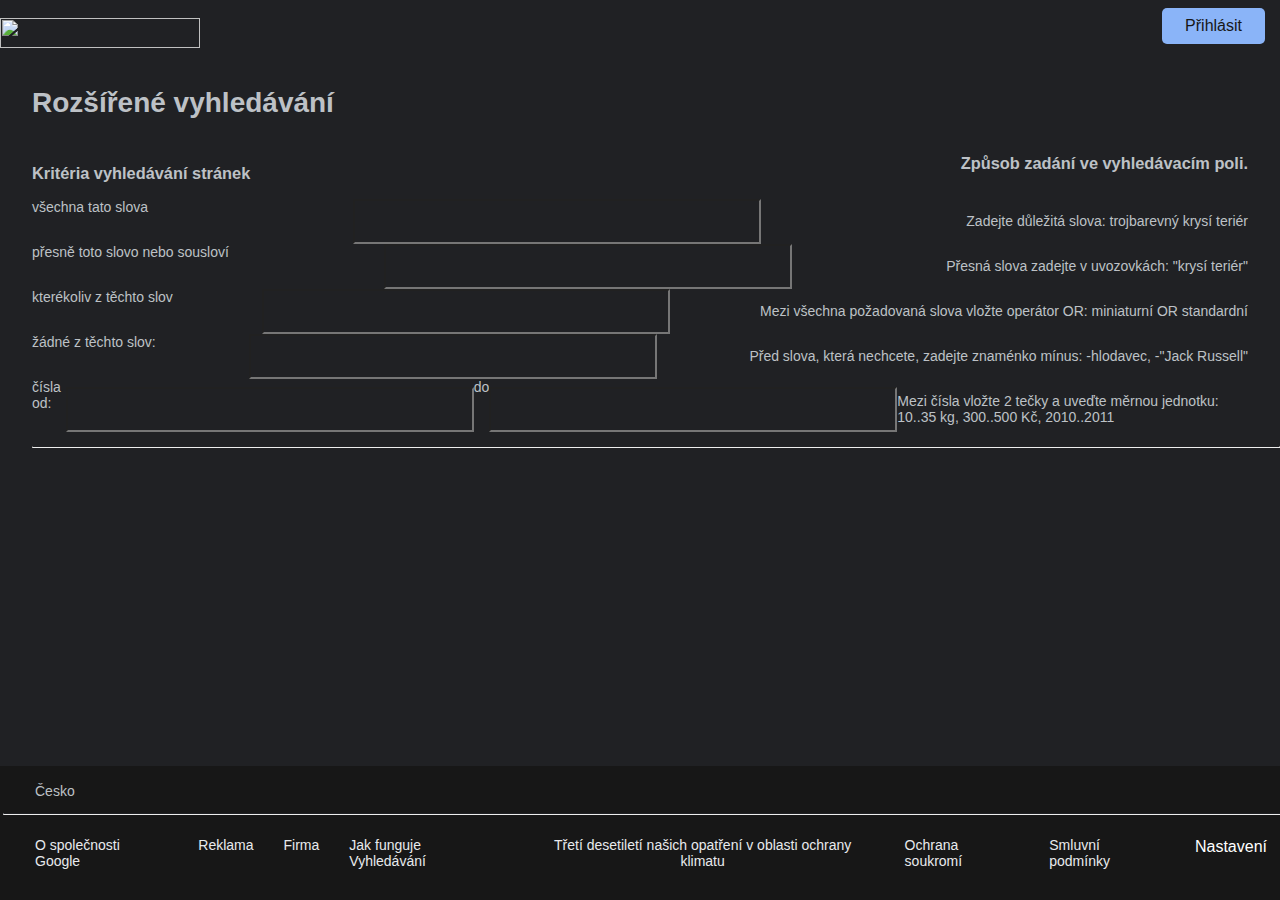
==== advanced.html @ 7b93b61c "jsem zajebal" ====
<!DOCTYPE html>
<html lang="cs">
<link rel="stylesheet" href="css/style.css">
<meta name="viewport" content="width=device-width, initial-scale=1.0">
    <head>
        <title>Rozšířené vyhledávání</title>
    </head>
    <body>
        <nav class="navbar">
            <div class="gb_Ed">
                <img src="https://upload.wikimedia.org/wikipedia/commons/2/2f/Google_2015_logo.svg" class="left pt" width="200px" height="30px">
                <span class="gb_F">
                    <a href="https://accounts.google.com/v3/signin/identifier?continue=https%3A%2F%2Fmyaccount.google.com%2F%3Fpli%3D1%26nlr%3D1&sacu=1&flowName=GlifWebSignIn&flowEntry=AddSession&dsh=S1862524751%3A1700726785052387&theme=glif">
                    <button class="button"> Přihlásit </button>
                    </a>
                </span>
            </div>
        </nav>
        <div class="pl">
        <h1 style="padding-top: 20px;">Rozšířené vyhledávání</h1>
        <div class="fl">
        <h3 class="pt" style="display: flex;">Kritéria vyhledávání stránek</h3>
        <h3 class="pr">Způsob zadání ve vyhledávacím poli.</h3>
    </div>
        <form>
            <div class="flex">
            <label for="all">všechna tato slova</label><br>
            <input type="text" id="all" name="all"><br>
            <p class="pr">Zadejte důležitá slova: trojbarevný krysí teriér</p>
        </div>
        <div class="flex">
            <label for="exac">přesně toto slovo nebo sousloví</label><br>
            <input type="text" id="exac" name="exac">
            <p class="pr">Přesná slova zadejte v uvozovkách: "krysí teriér"</p>
        </div>
        <div class="flex">
            <label for="any">kterékoliv z těchto slov</label><br>
            <input type="text" id="any" name="any"><br>
            <p class="pr">Mezi všechna požadovaná slova vložte operátor OR: miniaturní OR standardní</p>
        </div>
        <div class="flex">
            <label for="none">žádné z těchto slov:</label><br>
            <input type="text" id="none" name="none">
            <p class="pr">Před slova, která nechcete, zadejte znaménko mínus: -hlodavec, -"Jack Russell"</p>
        </div>
        <div class="flex">
            <label for="numbers">čísla od:</label><br>
            <input type="text" id="numbers" name="numbers"><br>
            <label for="numbers">do</label>
            <input type="text" id="numbers" name="numbers"><br>
            <p class="pr">Mezi čísla vložte 2 tečky a uveďte měrnou jednotku: 10..35 kg, 300..500 Kč, 2010..2011</p>
        </div>
          </form>
          <hr>
        </div>
        <footer>
            <p class="pl">Česko</p>
            <hr>
            <div class="flex">
            <a class = "phioh pl" href="https://about.google/?utm_source=google-CZ&utm_medium=referral&utm_campaign=hp-footer&fg=1">O společnosti Google</a>
            <a class = "phioh" href="https://www.google.com/intl/cs_cz/ads/?subid=ww-ww-et-g-awa-a-g_hpafoot1_1!o2&utm_source=google.com&utm_medium=referral&utm_campaign=google_hpafooter&fg=1">Reklama</a>
            <a class = "phioh" href="https://www.google.com/services/?subid=ww-ww-et-g-awa-a-g_hpbfoot1_1!o2&utm_source=google.com&utm_medium=referral&utm_campaign=google_hpbfooter&fg=1">Firma</a>
            <a class = "phioh" href="https://google.com/search/howsearchworks/?fg=1">Jak funguje Vyhledávání</a>
           <span class="kxwpgc ktlki"> <a class="phioh" href="https://sustainability.google/intl/cs/carbon-free/?utm_source=googlehpfooter&utm_medium=housepromos&utm_campaign=bottom-footer&utm_content=">Třetí desetiletí našich opatření v oblasti ochrany klimatu</a></span>
            <a class="phioh r" href="https://policies.google.com/privacy?hl=cs&fg=1">Ochrana soukromí</a>
            <a class="phioh r" href="https://policies.google.com/terms?hl=cs&fg=1">Smluvní podmínky</a>
            <div class="dropup">
                <button class="dropbtn">Nastavení</button>
                <div class="dropup-content">
                  <a href="https://www.google.com/preferences?hl=cs&fg=1">Nastavení vyhledávání</a>
                  <a href="advanced.html">Rozšíření vyhledávání</a>
                  <a href="https://myactivity.google.com/privacyadvisor/search?utm_source=googlemenu&fg=1">Vaše data ve vyhledávání</a>
                  <a href="https://myactivity.google.com/product/search?utm_source=google&hl=cs&fg=1">Historie vyhledávání</a>
                  <a href="https://support.google.com/websearch/?p=ws_results_help&hl=cs&fg=1">Vyhledávat v nápovědě</a>
                </div>
              </div>
            </div>
            </div>
        </footer>
    </body>
---- css/style.css ----
.vik {
    margin: auto;
    margin-bottom: 21.7rem;
    text-align: center;
    position: relative;
    justify-content: center;
    align-items: center;
    align-content: center;
}

hr{border-top: solid 1px #202124}

.center{
    justify-content: center;

}

.potv{
    resize: none;
    background-color: transparent;
    border: none;
    margin: 0;
    padding: 0;
    color:#e8eaed;
    word-wrap: break-word;
    outline: none;
    display: flex;
}

input {
    min-height: 2rem;
    min-width: 25rem
}

a{
    text-decoration: none;
    color:white
}

body,input,button {
    font-family: Arial, Helvetica, sans-serif;
    color: #bdc1c6;
    background-color: #202124;
    font-size: 14px;
    margin: auto;
    padding-top: 8px;
}

footer {
    background-color: #171717;
    padding: 3px;
    padding-bottom:1rem;
    position: fixed;
    left: 0;
    bottom: 0;
    width: 100%;
    flex-wrap: nowrap;
}

form{
    width: 100%;
}

div{
    display: block;
}

img {
    overflow: clip;
}

.navbar {
    text-align: right;
    text-decoration: none;
}

.button {
    border: none;
    border-radius: 5px;
    background-color: #8ab4f8;
    color: #171717;
    padding: 9px 23px;
    text-align: center;
    text-decoration: none;
    display: flex;
    font-size: 16px;
    cursor: pointer;
  }

.gb_F {
    text-decoration: none;
    justify-content: right ;
    padding-left: 15px ;
}

.gb_Ed {
    font-family: Arial, sans-serif;
    line-height: normal;
    padding-right: 15px;
    text-decoration: none;
    display: flex;
    justify-content: space-between;
}

.gb_Fred {
    font-family: Arial, sans-serif;
    line-height: normal;
    padding-right: 15px;
    text-decoration: none;
    display: flex;
    justify-content: right;
}

.phioh {
    padding: 15px;
    color: #e8eaed;
    font-family: Arial, sans-serif;
    text-decoration: none;
    flex-wrap: nowrap;
    display: flex;
    
}

.flex{
    display: flex;
}

.ktlki {
    text-align: center;
    justify-content: space-around;
    margin: auto;
    display: flex;
    flex-wrap: nowrap;
}

.kok {
max-height: 100%;
max-width: 100%;
display: block;
margin-left: auto;
margin-right: auto;
height: 5rem;
padding-bottom: 1rem;
margin-top: 3rem;
}

.fl {
    display: flex;
    justify-content: space-between;
}


.kxwpgc .phioh.l {
    text-align: right;
}

.pl{
    padding-left: 2rem;
}

.pt{
    padding-top: 10px
}

.pr{
    padding-right: 2rem;
}

.r{
    justify-content: right;
}

.aghh{
    justify-content: flex-start;
    min-width: 30%;
    order: 1;
}

.btn {
    display: flex;
    justify-content: space-evenly;
    padding-left: 30%;
    padding-right: 30%;
    padding-top: 2rem;

}
.btn input[type=submit]{
    background-color: #303134;
    border: 1px;
    border-radius: 4px;
    color: white;
    font-size: 14px;
    margin: 11px 4px;
    padding: 0 16px;
    line-height: 27px;
    height: 36px;
    min-width: 140px;
    text-align: center;
    cursor: pointer;
    user-select: none;
    flex-shrink: 0;

}

.vik input[type=text] {
    width: 35%;
    padding: 9px 20px;
    text-align: left;
    border-radius: 25px;
    background-color: #202124;
    border: 1px solid #5f6368;
    font-weight: 300;
    margin-top: 16px;
    color: white;
}

.vik input[type=submit]:hover {
    border: 1px solid rgb(145, 145, 145);
}

.phioh a:hover {
    text-decoration: underline;
}

/* Dropup Button */
.dropbtn {
    background-color: #171717;
    color: white;
    padding: 16px;
    font-size: 16px;
    border: none;
  }
  
  /* The container <div> - needed to position the dropup content */
  .dropup {
    position: relative;
    display: inline-block;
  }
  
  /* Dropup content (Hidden by Default) */
  .dropup-content {
    display: none;
    position: absolute;
    bottom: 50px;
    background-color: #202124;
    min-width: 160px;
    box-shadow: 0px 8px 16px 0px rgba(0,0,0,0.2);
    z-index: 1;
  }
  
  /* Links inside the dropup */
  .dropup-content a {
    color: white;
    padding: 12px 16px;
    text-decoration: none;
    display: block;
  }
  
  /* Change color of dropup links on hover */
  .dropup-content a:hover {background-color: #393939}
  
  /* Show the dropup menu on hover */
  .dropup:hover .dropup-content {
    display: block;
  }
  
  /* Change the background color of the dropup button when the dropup content is shown */
  .dropup:hover .dropbtn {
    text-decoration: underline;
  }

  .left{
    display: flex;
    justify-content: left;

  }
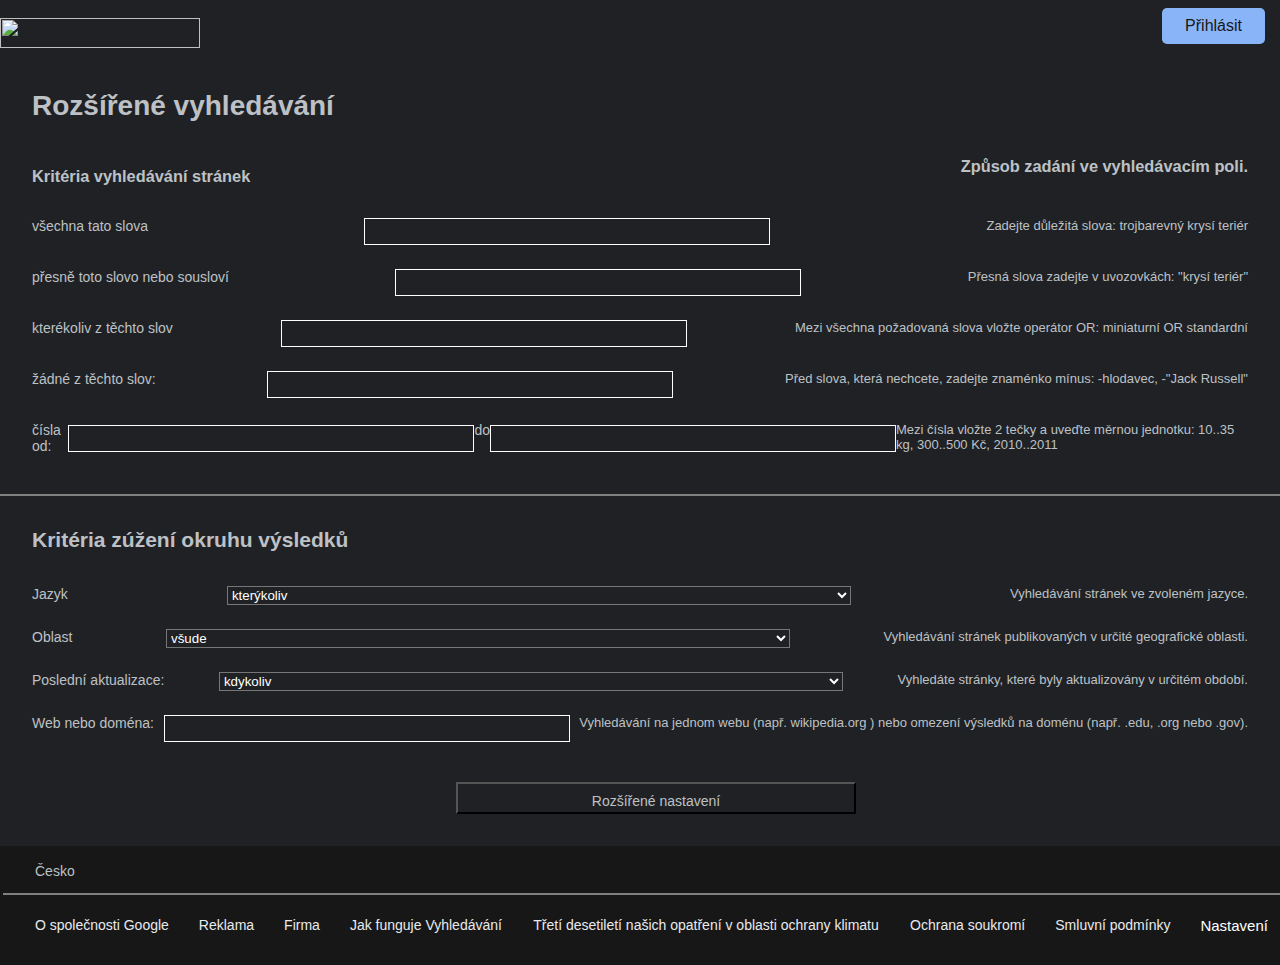
==== commit 97c0bac7: "zajebal" ====
--- a/advanced.html
+++ b/advanced.html
@@ -1,80 +1,198 @@
 <!DOCTYPE html>
 <html lang="cs">
-<link rel="stylesheet" href="css/style.css">
-<meta name="viewport" content="width=device-width, initial-scale=1.0">
-    <head>
-        <title>Rozšířené vyhledávání</title>
-    </head>
-    <body>
-        <nav class="navbar">
-            <div class="gb_Ed">
-                <img src="https://upload.wikimedia.org/wikipedia/commons/2/2f/Google_2015_logo.svg" class="left pt" width="200px" height="30px">
-                <span class="gb_F">
-                    <a href="https://accounts.google.com/v3/signin/identifier?continue=https%3A%2F%2Fmyaccount.google.com%2F%3Fpli%3D1%26nlr%3D1&sacu=1&flowName=GlifWebSignIn&flowEntry=AddSession&dsh=S1862524751%3A1700726785052387&theme=glif">
-                    <button class="button"> Přihlásit </button>
-                    </a>
-                </span>
-            </div>
-        </nav>
-        <div class="pl">
-        <h1 style="padding-top: 20px;">Rozšířené vyhledávání</h1>
-        <div class="fl">
-        <h3 class="pt" style="display: flex;">Kritéria vyhledávání stránek</h3>
+  <link rel="stylesheet" href="css/style.css" />
+  <meta name="viewport" content="width=device-width, initial-scale=1.0" />
+  <head>
+    <title>Rozšířené vyhledávání</title>
+  </head>
+  <body>
+    <nav class="navbar">
+      <div class="gb_Ed">
+        <a href="index.html">
+          <img
+            src="https://upload.wikimedia.org/wikipedia/commons/2/2f/Google_2015_logo.svg"
+            class="left pt"
+            width="200px"
+            height="30px"
+          />
+        </a>
+        <span class="gb_F">
+          <a
+            href="https://accounts.google.com/v3/signin/identifier?continue=https%3A%2F%2Fmyaccount.google.com%2F%3Fpli%3D1%26nlr%3D1&sacu=1&flowName=GlifWebSignIn&flowEntry=AddSession&dsh=S1862524751%3A1700726785052387&theme=glif"
+          >
+            <button class="button">Přihlásit</button>
+          </a>
+        </span>
+      </div>
+    </nav>
+    <div class="pl">
+      <h1 style="padding-top: 20px">Rozšířené vyhledávání</h1>
+      <div class="fl">
+        <h3 class="pt" style="display: flex">Kritéria vyhledávání stránek</h3>
         <h3 class="pr">Způsob zadání ve vyhledávacím poli.</h3>
+      </div>
+      <form>
+        <div class="advanced">
+          <label for="all">všechna tato slova</label><br />
+          <input class="h" type="text" id="all" name="all" /><br />
+          <label for="all" style="font-size: small" class="pr"
+            >Zadejte důležitá slova: trojbarevný krysí teriér</label
+          >
+        </div>
+        <div class="advanced">
+          <label for="exac">přesně toto slovo nebo sousloví</label><br />
+          <input class="h" type="text" id="exac" name="exac" />
+          <label for="exac" style="font-size: small" class="pr"
+            >Přesná slova zadejte v uvozovkách: "krysí teriér"</label
+          >
+        </div>
+        <div class="advanced">
+          <label for="any">kterékoliv z těchto slov</label><br />
+          <input class="h" type="text" id="any" name="any" /><br />
+          <label for="any" style="font-size: small" class="pr"
+            >Mezi všechna požadovaná slova vložte operátor OR: miniaturní OR
+            standardní</label
+          >
+        </div>
+        <div class="advanced">
+          <label for="none">žádné z těchto slov:</label><br />
+          <input class="h" type="text" id="none" name="none" />
+          <label for="none" style="font-size: small" class="pr"
+            >Před slova, která nechcete, zadejte znaménko mínus: -hlodavec,
+            -"Jack Russell"</label
+          >
+        </div>
+        <div class="advanced">
+          <label for="numbers">čísla od:</label><br />
+          <input class="h" type="text" id="numbers" name="numbers" /><br />
+          <label for="numbers">do</label>
+          <input class="h" type="text" id="numbers" name="numbers" /><br />
+          <label for="numbers" style="font-size: small" class="pr"
+            >Mezi čísla vložte 2 tečky a uveďte měrnou jednotku: 10..35 kg,
+            300..500 Kč, 2010..2011</label
+          >
+        </div>
+      </form>
     </div>
-        <form>
-            <div class="flex">
-            <label for="all">všechna tato slova</label><br>
-            <input type="text" id="all" name="all"><br>
-            <p class="pr">Zadejte důležitá slova: trojbarevný krysí teriér</p>
+    <hr style="margin-top: 2rem; margin-bottom: 2rem" />
+    <div class="pl">
+      <h2>Kritéria zúžení okruhu výsledků</h2>
+      <form class="advanced">
+        <label for="lang">Jazyk</label>
+        <select name="languages" id="lang">
+          <option value="wht">kterýkoliv</option>
+          <option value="afr">Afrikánsky</option>
+          <option value="us">Anglicky</option>
+          <option value="cz">Česky</option>
+          <option value="ger">Německy</option>
+          <option value="rus">Rusky</option>
+          <option value="spn">Španělsky</option>
+          <option value="jap">Japonsky</option>
+          <option value="chin">Čínsky</option>
+        </select>
+        <label for="lang" style="font-size: small" class="pr"
+          >Vyhledávání stránek ve zvoleném jazyce.</label
+        >
+      </form>
+      <form class="advanced">
+        <label for="area">Oblast</label>
+        <select name="area" id="area">
+          <option value="wht1">všude</option>
+          <option value="afr1">Afrika</option>
+          <option value="us1">Anglie</option>
+          <option value="cz1">Česká Republika</option>
+          <option value="ger1">Německo</option>
+          <option value="rus1">Rusko</option>
+          <option value="spn1">Španělsko</option>
+          <option value="jap1">Japonsko</option>
+          <option value="chin1">Čína</option>
+        </select>
+        <label for="area" style="font-size: small" class="pr"
+          >Vyhledávání stránek publikovaných v určité geografické
+          oblasti.</label
+        >
+      </form>
+      <form class="advanced">
+        <label for="upd">Poslední aktualizace:</label>
+        <select name="update" id="upd">
+          <option value="whnvr">kdykoliv</option>
+          <option value="24">posledních 24h</option>
+          <option value="lw">minulý týden</option>
+          <option value="lm">minulý měsíc</option>
+          <option value="ly">minulý rok</option>
+        </select>
+        <label for="upd" style="font-size: small" class="pr"
+          >Vyhledáte stránky, které byly aktualizovány v určitém období.</label
+        >
+      </form>
+      <div class="advanced">
+        <label for="none">Web nebo doména:</label><br />
+        <input class="h" type="text" id="none" name="none" />
+        <label for="none" style="font-size: small" class="pr"
+          >Vyhledávání na jednom webu (např. wikipedia.org ) nebo omezení
+          výsledků na doménu (např. .edu, .org nebo .gov).</label
+        >
+      </div>
+      <input type="Submit" value="Rozšířené nastavení" style="display: flex; justify-content: center; margin-top: 2rem; margin-bottom: 2rem
+      "> 
+    </div>
+    <footer style="position: relative">
+      <p class="pl">Česko</p>
+      <hr />
+      <div class="flex">
+        <a
+          class="phioh pl"
+          href="https://about.google/?utm_source=google-CZ&utm_medium=referral&utm_campaign=hp-footer&fg=1"
+          >O společnosti Google</a
+        >
+        <a
+          class="phioh"
+          href="https://www.google.com/intl/cs_cz/ads/?subid=ww-ww-et-g-awa-a-g_hpafoot1_1!o2&utm_source=google.com&utm_medium=referral&utm_campaign=google_hpafooter&fg=1"
+          >Reklama</a
+        >
+        <a
+          class="phioh"
+          href="https://www.google.com/services/?subid=ww-ww-et-g-awa-a-g_hpbfoot1_1!o2&utm_source=google.com&utm_medium=referral&utm_campaign=google_hpbfooter&fg=1"
+          >Firma</a
+        >
+        <a class="phioh" href="https://google.com/search/howsearchworks/?fg=1"
+          >Jak funguje Vyhledávání</a
+        >
+        <span class="kxwpgc ktlki">
+          <a
+            class="phioh"
+            href="https://sustainability.google/intl/cs/carbon-free/?utm_source=googlehpfooter&utm_medium=housepromos&utm_campaign=bottom-footer&utm_content="
+            >Třetí desetiletí našich opatření v oblasti ochrany klimatu</a
+          ></span
+        >
+        <a class="phioh r" href="https://policies.google.com/privacy?hl=cs&fg=1"
+          >Ochrana soukromí</a
+        >
+        <a class="phioh r" href="https://policies.google.com/terms?hl=cs&fg=1"
+          >Smluvní podmínky</a
+        >
+        <div class="dropup">
+          <button class="dropbtn">Nastavení</button>
+          <div class="dropup-content">
+            <a href="https://www.google.com/preferences?hl=cs&fg=1"
+              >Nastavení vyhledávání</a
+            >
+            <a href="advanced.html">Rozšířené vyhledávání</a>
+            <a
+              href="https://myactivity.google.com/privacyadvisor/search?utm_source=googlemenu&fg=1"
+              >Vaše data ve vyhledávání</a
+            >
+            <a
+              href="https://myactivity.google.com/product/search?utm_source=google&hl=cs&fg=1"
+              >Historie vyhledávání</a
+            >
+            <a
+              href="https://support.google.com/websearch/?p=ws_results_help&hl=cs&fg=1"
+              >Vyhledávat v nápovědě</a
+            >
+          </div>
         </div>
-        <div class="flex">
-            <label for="exac">přesně toto slovo nebo sousloví</label><br>
-            <input type="text" id="exac" name="exac">
-            <p class="pr">Přesná slova zadejte v uvozovkách: "krysí teriér"</p>
-        </div>
-        <div class="flex">
-            <label for="any">kterékoliv z těchto slov</label><br>
-            <input type="text" id="any" name="any"><br>
-            <p class="pr">Mezi všechna požadovaná slova vložte operátor OR: miniaturní OR standardní</p>
-        </div>
-        <div class="flex">
-            <label for="none">žádné z těchto slov:</label><br>
-            <input type="text" id="none" name="none">
-            <p class="pr">Před slova, která nechcete, zadejte znaménko mínus: -hlodavec, -"Jack Russell"</p>
-        </div>
-        <div class="flex">
-            <label for="numbers">čísla od:</label><br>
-            <input type="text" id="numbers" name="numbers"><br>
-            <label for="numbers">do</label>
-            <input type="text" id="numbers" name="numbers"><br>
-            <p class="pr">Mezi čísla vložte 2 tečky a uveďte měrnou jednotku: 10..35 kg, 300..500 Kč, 2010..2011</p>
-        </div>
-          </form>
-          <hr>
-        </div>
-        <footer>
-            <p class="pl">Česko</p>
-            <hr>
-            <div class="flex">
-            <a class = "phioh pl" href="https://about.google/?utm_source=google-CZ&utm_medium=referral&utm_campaign=hp-footer&fg=1">O společnosti Google</a>
-            <a class = "phioh" href="https://www.google.com/intl/cs_cz/ads/?subid=ww-ww-et-g-awa-a-g_hpafoot1_1!o2&utm_source=google.com&utm_medium=referral&utm_campaign=google_hpafooter&fg=1">Reklama</a>
-            <a class = "phioh" href="https://www.google.com/services/?subid=ww-ww-et-g-awa-a-g_hpbfoot1_1!o2&utm_source=google.com&utm_medium=referral&utm_campaign=google_hpbfooter&fg=1">Firma</a>
-            <a class = "phioh" href="https://google.com/search/howsearchworks/?fg=1">Jak funguje Vyhledávání</a>
-           <span class="kxwpgc ktlki"> <a class="phioh" href="https://sustainability.google/intl/cs/carbon-free/?utm_source=googlehpfooter&utm_medium=housepromos&utm_campaign=bottom-footer&utm_content=">Třetí desetiletí našich opatření v oblasti ochrany klimatu</a></span>
-            <a class="phioh r" href="https://policies.google.com/privacy?hl=cs&fg=1">Ochrana soukromí</a>
-            <a class="phioh r" href="https://policies.google.com/terms?hl=cs&fg=1">Smluvní podmínky</a>
-            <div class="dropup">
-                <button class="dropbtn">Nastavení</button>
-                <div class="dropup-content">
-                  <a href="https://www.google.com/preferences?hl=cs&fg=1">Nastavení vyhledávání</a>
-                  <a href="advanced.html">Rozšíření vyhledávání</a>
-                  <a href="https://myactivity.google.com/privacyadvisor/search?utm_source=googlemenu&fg=1">Vaše data ve vyhledávání</a>
-                  <a href="https://myactivity.google.com/product/search?utm_source=google&hl=cs&fg=1">Historie vyhledávání</a>
-                  <a href="https://support.google.com/websearch/?p=ws_results_help&hl=cs&fg=1">Vyhledávat v nápovědě</a>
-                </div>
-              </div>
-            </div>
-            </div>
-        </footer>
-    </body>+      </div>
+    </footer>
+  </body>
+</html>
--- a/css/style.css
+++ b/css/style.css
@@ -118,8 +118,16 @@
     text-decoration: none;
     flex-wrap: nowrap;
     display: flex;
-    
-}
+}
+
+.gb_F:hover {
+    text-decoration: underline;
+}
+
+.phioh:hover{
+    text-decoration: underline;
+}
+
 
 .flex{
     display: flex;
@@ -218,16 +226,12 @@
     border: 1px solid rgb(145, 145, 145);
 }
 
-.phioh a:hover {
-    text-decoration: underline;
-}
-
 /* Dropup Button */
 .dropbtn {
     background-color: #171717;
     color: white;
-    padding: 16px;
-    font-size: 16px;
+    padding: 15px;
+    font-size: 15px;
     border: none;
   }
   
@@ -269,8 +273,26 @@
     text-decoration: underline;
   }
 
-  .left{
-    display: flex;
-    justify-content: left;
-
-  }
+  hr{ border:1px solid gray;
+  }
+
+.h {border: 1px solid white;
+    min-height: 5px;
+    width: 30%;
+display: flex;
+justify-content: center;}
+
+  .advanced{
+    padding-top: 1rem;
+    padding-bottom: 0.5rem;
+    display: flex;
+    justify-content: space-between;
+  }
+
+  select{
+    width:50%;
+    background-color: #202124;
+    color:white;
+    display:flex;
+    justify-content: center;
+  }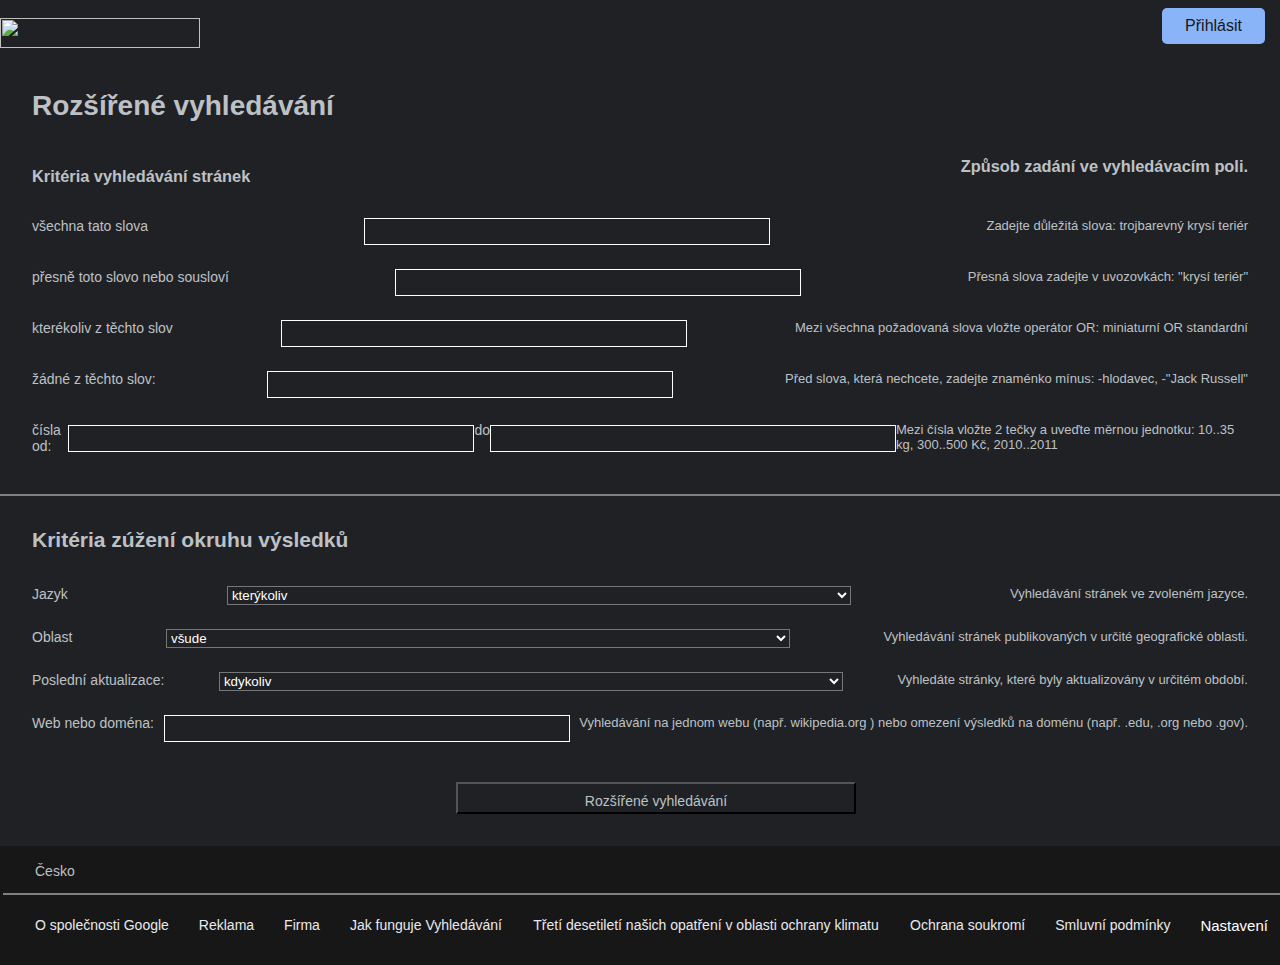
==== commit 6fc34375: "ez" ====
--- a/advanced.html
+++ b/advanced.html
@@ -133,7 +133,7 @@
           výsledků na doménu (např. .edu, .org nebo .gov).</label
         >
       </div>
-      <input type="Submit" value="Rozšířené nastavení" style="display: flex; justify-content: center; margin-top: 2rem; margin-bottom: 2rem
+      <input type="Submit" value="Rozšířené vyhledávání" style="display: flex; justify-content: center; margin-top: 2rem; margin-bottom: 2rem
       "> 
     </div>
     <footer style="position: relative">
